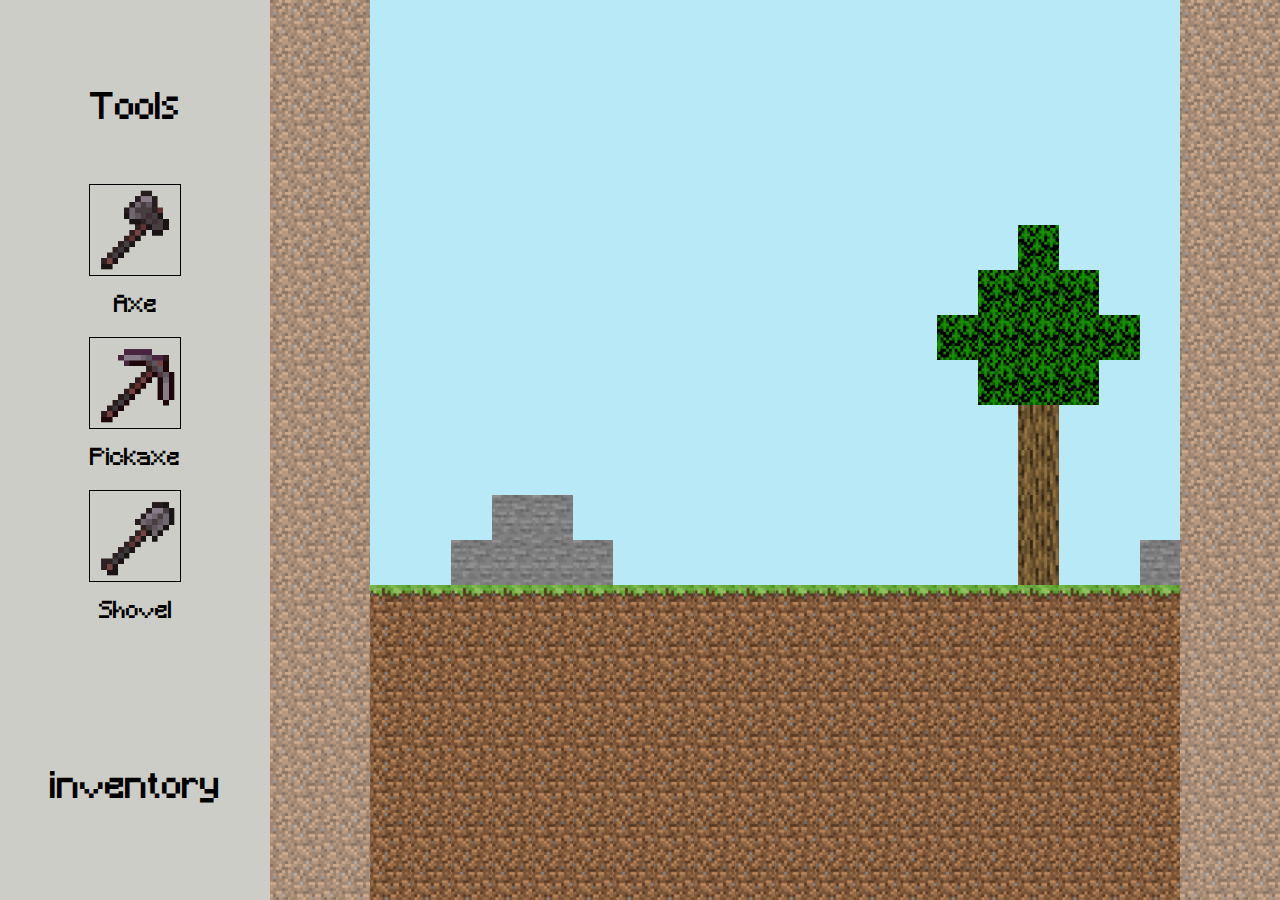
==== game_page.html @ 68996caf "first commit" ====
<!DOCTYPE html>
<html lang="en">
  <head>
    <meta charset="UTF-8" />
    <meta http-equiv="X-UA-Compatible" content="IE=edge" />
    <meta name="viewport" content="width=device-width, initial-scale=1.0" />
    <title>Minecraft</title>
    <link rel="stylesheet" href="style.css" />
    <script src="/game.js" defer type="module"></script>
  </head>
  <body>
    <aside>
      <div id="toolkit">
        <p>Tools</p>
        <button class="tool" id="axe">
          <div class="image"></div>
        </button>
        <span class="title">Axe</span>
        <button class="tool" id="pickaxe">
          <div class="image"></div>
        </button>
        <span class="title">Pickaxe</span>
        <button class="tool" id="shovel">
          <div class="image"></div>
        </button>
        <span class="title">Shovel</span>
      </div>
      <div id="inventory"><p>inventory</p></div>
    </aside>
    <div id="game-board"></div>
  </body>
</html>
---- style.css ----
@font-face {
  font-family: 'Minecraft';
  src: url(./font/Minecraft.woff);
}

* {
 font-family: 'Minecraft';
}  

body {
  height: 100vh;
  width: 100vw;
  display: flex;
  justify-content: center;
  align-items: center;
  margin: 0;
}

body::after {
  content: "";
  background: url(./img/dirt.png);
  opacity: 0.7;
  top: 0;
  left: 0;
  bottom: 0;
  right: 0;
  position: absolute;
  z-index: -1;
}

#game-board {
  /* background-color: #c9f6ff; */
  background-color: #dbf3fa;
  background-color: #b7e9f7;
  width: 90vmin;
  height: 100vmin;
  display: grid;
  grid-template-rows: repeat(20, 1fr);
  grid-template-columns: repeat(20, 1fr);
  margin: auto;
}

aside {
  background-color: #cccdc6;
  /* background-color: #e8e9eb; */
  /* background-color: #f5fcff; */
  width: 30vmin;
  height: 100vmin;
  display: flex;
  flex-direction: column;
  justify-content: space-around;
  align-items: center;
}

aside p {
  font-size: 4vmin;
}
aside span {
  font-size: 2.5vmin;
}

#toolkit {
  display: flex;
  flex-direction: column;
  align-items: center;
  gap: 2vmin;
}

.tool {
  all: unset;
  width: 10vmin;
  height: 10vmin;
  background-color: #cccdc6;
  cursor: pointer;
  border: 0.22vmin solid black;
}

.image {
  width: 10vmin;
  height: 10vmin;
}

#axe .image {
  background: url(./img/axe.png) center/cover no-repeat;
}

#pickaxe .image {
  background: url(./img/pickaxe.png) center/cover no-repeat;
}

#shovel .image {
  background: url(./img/shovel.png) center/cover no-repeat;
}

.dirt {
  background: url(./img/dirt.png) no-repeat center center/cover;
}

.grass {
  background: url(./img/grass.png) no-repeat center center/cover;
}

.leaves {
  background: url(./img/leaves.png) no-repeat center center/cover;
}

.stone {
  background: url(./img/stone.png) no-repeat center center/cover;
}

.wood {
  background: url(./img/wood.png) no-repeat center center/cover;
}

.food {
  background-color: hsl(50, 100%, 50%);
  /* border: 0.25vmin solid black; */
}
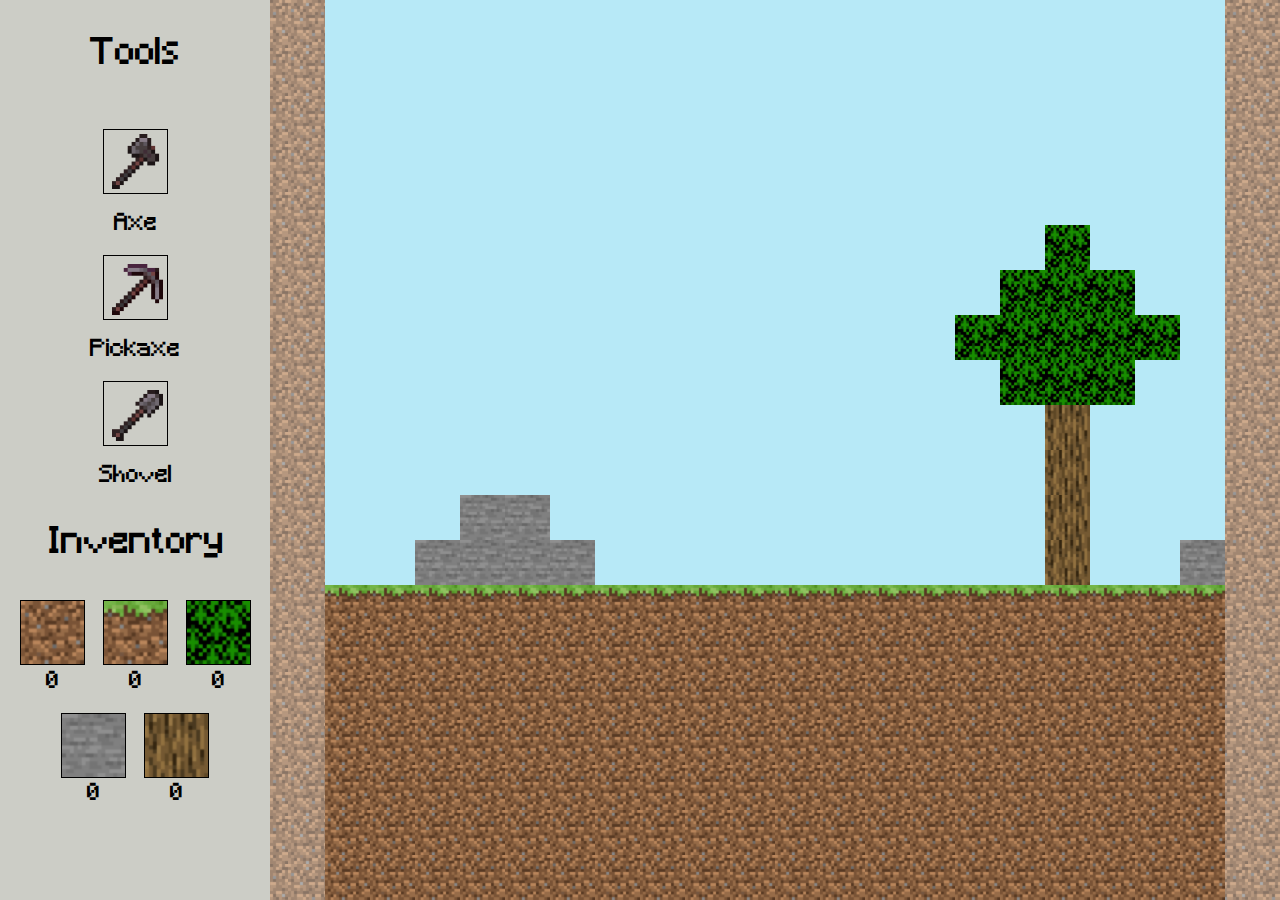
==== commit 6396547f: "update" ====
--- a/game_page.html
+++ b/game_page.html
@@ -12,20 +12,38 @@
     <aside>
       <div id="toolkit">
         <p>Tools</p>
-        <button class="tool" id="axe">
-          <div class="image"></div>
-        </button>
+        <button class="tool" id="axe"></button>
         <span class="title">Axe</span>
-        <button class="tool" id="pickaxe">
-          <div class="image"></div>
-        </button>
+        <button class="tool" id="pickaxe"></button>
         <span class="title">Pickaxe</span>
-        <button class="tool" id="shovel">
-          <div class="image"></div>
-        </button>
+        <button class="tool" id="shovel"></button>
         <span class="title">Shovel</span>
       </div>
-      <div id="inventory"><p>inventory</p></div>
+      <div id="inventory-container">
+        <p>Inventory</p>
+        <div id="inventory">
+          <div>
+            <button id="dirt"></button>
+            <span>0</span>
+          </div>
+          <div>
+            <button id="grass"></button>
+            <span>0</span>
+          </div>
+          <div>
+            <button id="leaves"></button>
+            <span>0</span>
+          </div>
+          <div>
+            <button id="stone"></button>
+            <span>0</span>
+          </div>
+          <div>
+            <button id="wood"></button>
+            <span>0</span>
+          </div>
+        </div>
+      </div>
     </aside>
     <div id="game-board"></div>
   </body>
--- a/style.css
+++ b/style.css
@@ -14,6 +14,7 @@
   display: flex;
   justify-content: center;
   align-items: center;
+
   margin: 0;
 }
 
@@ -33,7 +34,7 @@
   /* background-color: #c9f6ff; */
   background-color: #dbf3fa;
   background-color: #b7e9f7;
-  width: 90vmin;
+  width: 100vmin;
   height: 100vmin;
   display: grid;
   grid-template-rows: repeat(20, 1fr);
@@ -49,7 +50,8 @@
   height: 100vmin;
   display: flex;
   flex-direction: column;
-  justify-content: space-around;
+  /* justify-content: space-between; */
+  /* gap: 20px; */
   align-items: center;
 }
 
@@ -65,55 +67,77 @@
   flex-direction: column;
   align-items: center;
   gap: 2vmin;
+  }
+
+#inventory-container {
+  display: flex;
+  flex-direction: column;
+  justify-content: center;
+  align-items: center;
 }
 
-.tool {
+#inventory {
+  display: flex;
+  flex-wrap: wrap;
+  align-items: center;
+  justify-content: center;
+  gap: 2vmin;
+}
+
+#inventory div {
+  display: flex;
+  flex-direction: column;
+  align-items: center;
+  justify-content: center;
+  gap: 0.5vmin;
+}
+
+button {
   all: unset;
-  width: 10vmin;
-  height: 10vmin;
+  width: 7vmin;
+  height: 7vmin;
   background-color: #cccdc6;
   cursor: pointer;
   border: 0.22vmin solid black;
 }
 
-.image {
-  width: 10vmin;
-  height: 10vmin;
+.selected-tool {
+  border: 0.22vmin solid red;
 }
 
-#axe .image {
+.hovered-tool {
+  border: 0.25vmin solid white;
+
+}
+
+#axe {
   background: url(./img/axe.png) center/cover no-repeat;
 }
 
-#pickaxe .image {
+#pickaxe {
   background: url(./img/pickaxe.png) center/cover no-repeat;
 }
 
-#shovel .image {
+#shovel {
   background: url(./img/shovel.png) center/cover no-repeat;
 }
 
-.dirt {
+.dirt, #dirt {
   background: url(./img/dirt.png) no-repeat center center/cover;
 }
 
-.grass {
+.grass, #grass {
   background: url(./img/grass.png) no-repeat center center/cover;
 }
 
-.leaves {
+.leaves, #leaves {
   background: url(./img/leaves.png) no-repeat center center/cover;
 }
 
-.stone {
+.stone, #stone {
   background: url(./img/stone.png) no-repeat center center/cover;
 }
 
-.wood {
+.wood, #wood {
   background: url(./img/wood.png) no-repeat center center/cover;
 }
-
-.food {
-  background-color: hsl(50, 100%, 50%);
-  /* border: 0.25vmin solid black; */
-}
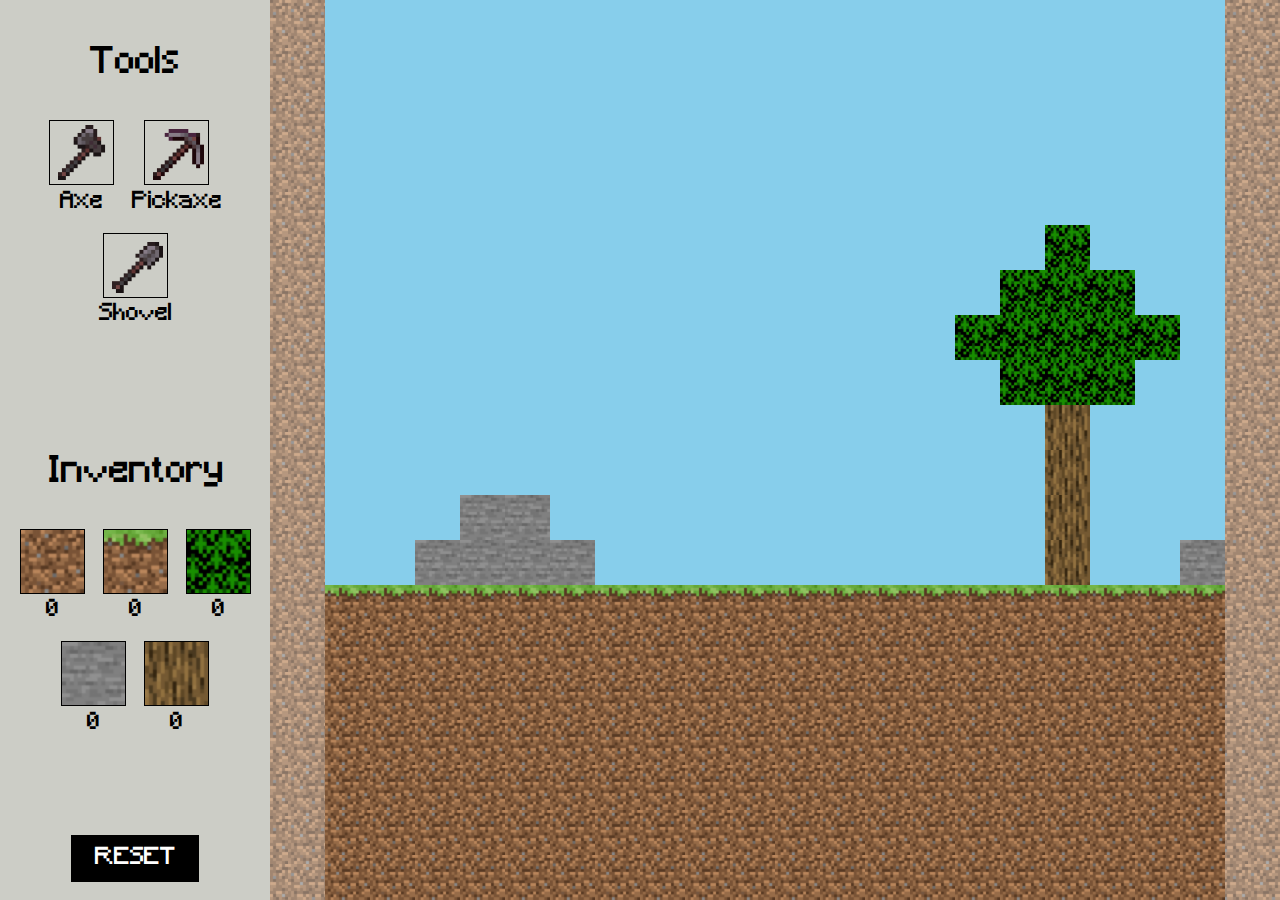
==== commit cc66cdda: "update" ====
--- a/game_page.html
+++ b/game_page.html
@@ -5,19 +5,28 @@
     <meta http-equiv="X-UA-Compatible" content="IE=edge" />
     <meta name="viewport" content="width=device-width, initial-scale=1.0" />
     <title>Minecraft</title>
-    <link rel="stylesheet" href="style.css" />
-    <script src="/game.js" defer type="module"></script>
+    <link rel="stylesheet" href="./styles/game_page.css" />
+    <link rel="icon" href="./styles/img/favicon.ico" type="image/x-icon" />
+    <script src="./js/game.js" defer type="module"></script>
   </head>
   <body>
     <aside>
-      <div id="toolkit">
+      <div id="toolkit-container">
         <p>Tools</p>
-        <button class="tool" id="axe"></button>
-        <span class="title">Axe</span>
-        <button class="tool" id="pickaxe"></button>
-        <span class="title">Pickaxe</span>
-        <button class="tool" id="shovel"></button>
-        <span class="title">Shovel</span>
+        <div id="toolkit">
+          <div>
+            <button class="tool" id="axe"></button>
+            <span class="title">Axe</span>
+          </div>
+          <div>
+            <button class="tool" id="pickaxe"></button>
+            <span class="title">Pickaxe</span>
+          </div>
+          <div>
+            <button class="tool" id="shovel"></button>
+            <span class="title">Shovel</span>
+          </div>
+        </div>
       </div>
       <div id="inventory-container">
         <p>Inventory</p>
@@ -44,6 +53,7 @@
           </div>
         </div>
       </div>
+      <button id="reset">RESET</button>
     </aside>
     <div id="game-board"></div>
   </body>
--- a/styles/game_page.css
+++ b/styles/game_page.css
@@ -0,0 +1,154 @@
+
+@font-face {
+  font-family: 'Minecraft';
+  src: url(./font/Minecraft.woff);
+}
+
+* {
+ font-family: 'Minecraft';
+}  
+
+body {
+  height: 100vh;
+  width: 100vw;
+  display: flex;
+  justify-content: center;
+  align-items: center;
+  margin: 0;
+}
+
+body::after {
+  content: "";
+  background: url(./img/dirt.png);
+  opacity: 0.7;
+  top: 0;
+  left: 0;
+  bottom: 0;
+  right: 0;
+  position: absolute;
+  z-index: -1;
+}
+
+#game-board {
+  /* background-color: #c9f6ff; */
+  /* background-color: #dbf3fa; */
+  background-color: #b7e9f7;
+  width: 100vmin;
+  height: 100vmin;
+  display: grid;
+  grid-template-rows: repeat(20, 1fr);
+  grid-template-columns: repeat(20, 1fr);
+  margin: auto;
+}
+
+aside {
+  background-color: #cccdc6;
+  /* background-color: #e8e9eb; */
+  /* background-color: #f5fcff; */
+  width: 30vmin;
+  height: 100vmin;
+  display: flex;
+  flex-direction: column;
+  justify-content: space-between;
+  /* gap: 20px; */
+  align-items: center;
+}
+
+aside p {
+  font-size: 4vmin;
+}
+aside span {
+  font-size: 2.5vmin;
+}
+
+#inventory-container, #toolkit-container {
+  display: flex;
+  flex-direction: column;
+  justify-content: center;
+  align-items: center;
+  margin: 1vmin;
+}
+
+#inventory, #toolkit {
+  display: flex;
+  flex-wrap: wrap;
+  align-items: center;
+  justify-content: center;
+  gap: 2vmin;
+}
+
+#inventory div, #toolkit div {
+  display: flex;
+  flex-direction: column;
+  align-items: center;
+  justify-content: center;
+  gap: 0.5vmin;
+}
+
+#reset {
+  text-align: center;
+  width: 14vmin;
+  height: 5vmin;
+  margin: 2vmin;
+  background-color: black;
+  color: white;
+  font-size: 2.5vmin;
+}
+
+button {
+  all: unset;
+  width: 7vmin;
+  height: 7vmin;
+  background-color: #cccdc6;
+  cursor: pointer;
+  border: 0.22vmin solid black;
+}
+
+.game-element {
+  cursor: pointer;
+
+}
+.selected-tool {
+  border: 0.22vmin solid red;
+}
+
+.hovered-tool {
+  border: 0.25vmin solid white;
+
+}
+
+#axe {
+  background: url(./img/axe.png) center/cover no-repeat;
+}
+
+#pickaxe {
+  background: url(./img/pickaxe.png) center/cover no-repeat;
+}
+
+#shovel {
+  background: url(./img/shovel.png) center/cover no-repeat;
+}
+
+.dirt, #dirt {
+  background: url(./img/dirt.png) no-repeat center center/cover;
+}
+
+.grass, #grass {
+  background: url(./img/grass.png) no-repeat center center/cover;
+}
+
+.leaves, #leaves {
+  background: url(./img/leaves.png) no-repeat center center/cover;
+}
+
+.stone, #stone {
+  background: url(./img/stone.png) no-repeat center center/cover;
+}
+
+.wood, #wood {
+  background: url(./img/wood.png) no-repeat center center/cover;
+}
+
+.sky {
+  background-color: #87ceeb;
+}
